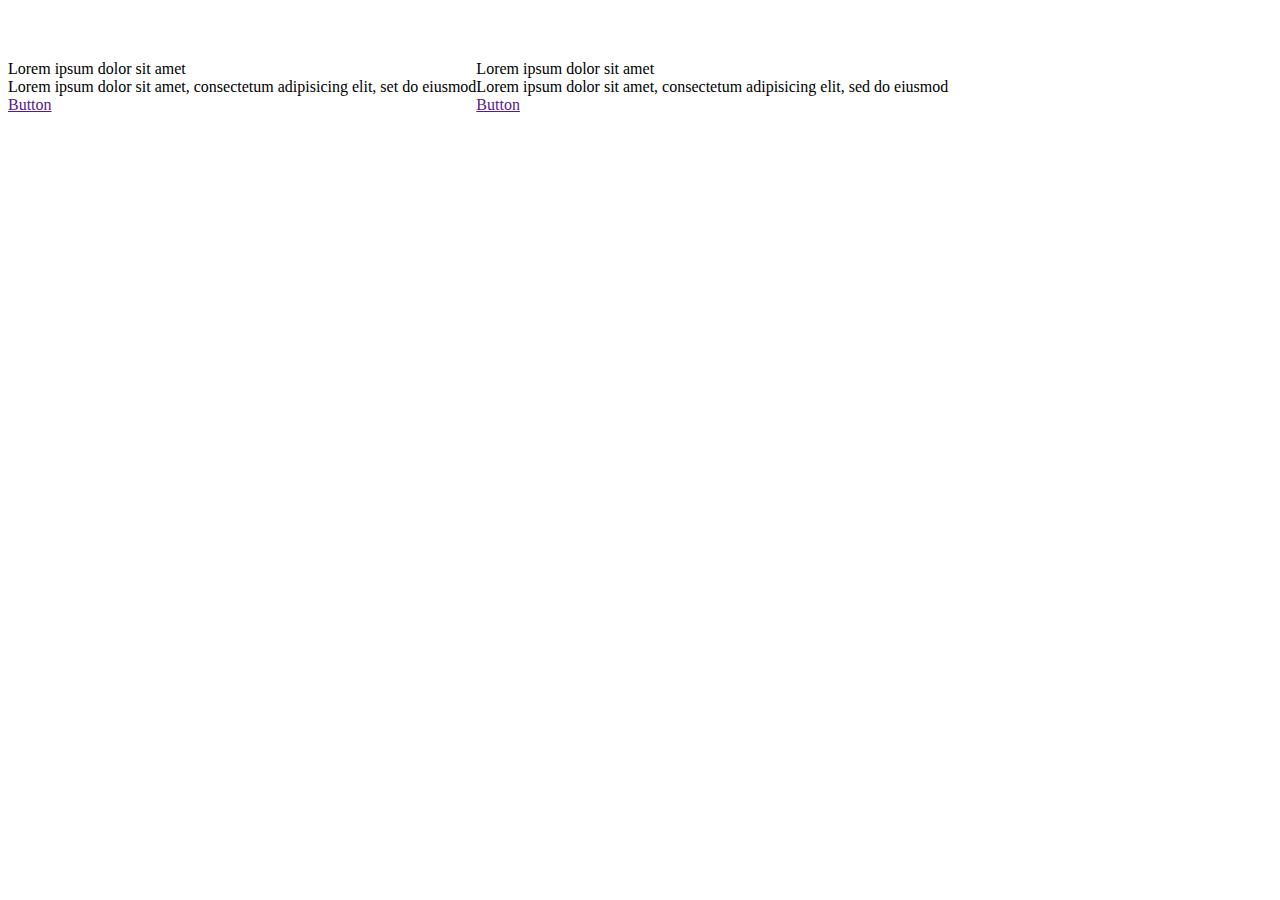
==== Untitled-1.html @ a44f0d0e "Add files via upload" ====
<HTML>

<head>
</head>

<body>
    <style>
        .section {
            margin: 60px 0
        }

        .content {
            display: flex
        }

        .container {
            max-width: 1170px margin: 0 auto padding: 0 30px
        }

        .catalog_flex {
            display: flex flex_wrap: wrap margin: 0 -15px -30px
        }

        .catalog_col {
            width: 25% padding: 0 15px 30px
        }

        @media (max-width: 1199.98px) {
            .catalog_col {
                width: 33.33333333%
            }
        }

        @media (max-width: 991.98px) {
            .catalog_col {
                width: 50%
            }
        }

        @media (max-width: 575.98px) {
            .catalog_col {
                width: 100%
            }
        }
    </style>

    <div class="section">
        <div class="content">
            <div class="container">


                <div class="catalog">
                    <div class="catalog_flex">
                        <div class="catalog_col" style="
                        display: flex"> 
                            <div class="catalog_card card">
                                <div class="card_title">Lorem ipsum dolor sit amet</div>
                                <div class="card_text">Lorem ipsum dolor sit amet, consectetum adipisicing elit, set do eiusmod</div>
                                <div class="card_button"> <a href="">Button</a>
                                </div>

                            </div>
                            <div class="catalog_col">
                                <div class="catalog_card card">
                                    <div class="card_title">Lorem ipsum dolor sit amet</div>
                                    <div class="card_text">Lorem ipsum dolor sit amet, consectetum adipisicing elit, sed
                                        do eiusmod</div>
                                    <div class="card_button"><a href="">Button</a></div>
                                </div>
                            </div>
                        </div>
                    </div>
                </div>
            </div>
        </div>
    </div>

</body>

</HTML>
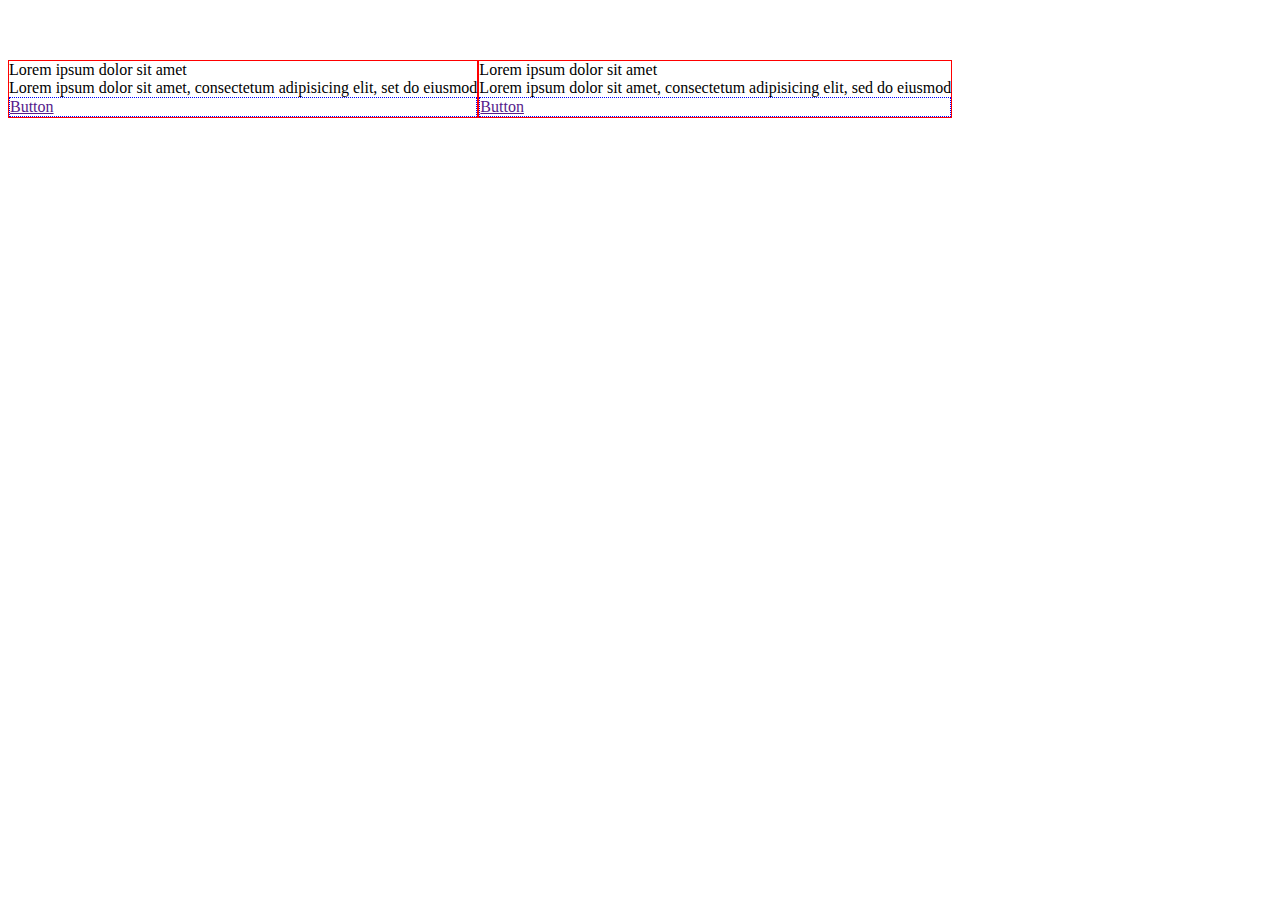
==== commit 6c89a75a: "Add files via upload" ====
--- a/Untitled-1.html
+++ b/Untitled-1.html
@@ -23,6 +23,14 @@
 
         .catalog_col {
             width: 25% padding: 0 15px 30px
+        }
+
+        .catalog_card{
+            border: 1px red solid;
+        }
+
+        .card_button {
+            border: 1px blue dotted;
         }
 
         @media (max-width: 1199.98px) {
